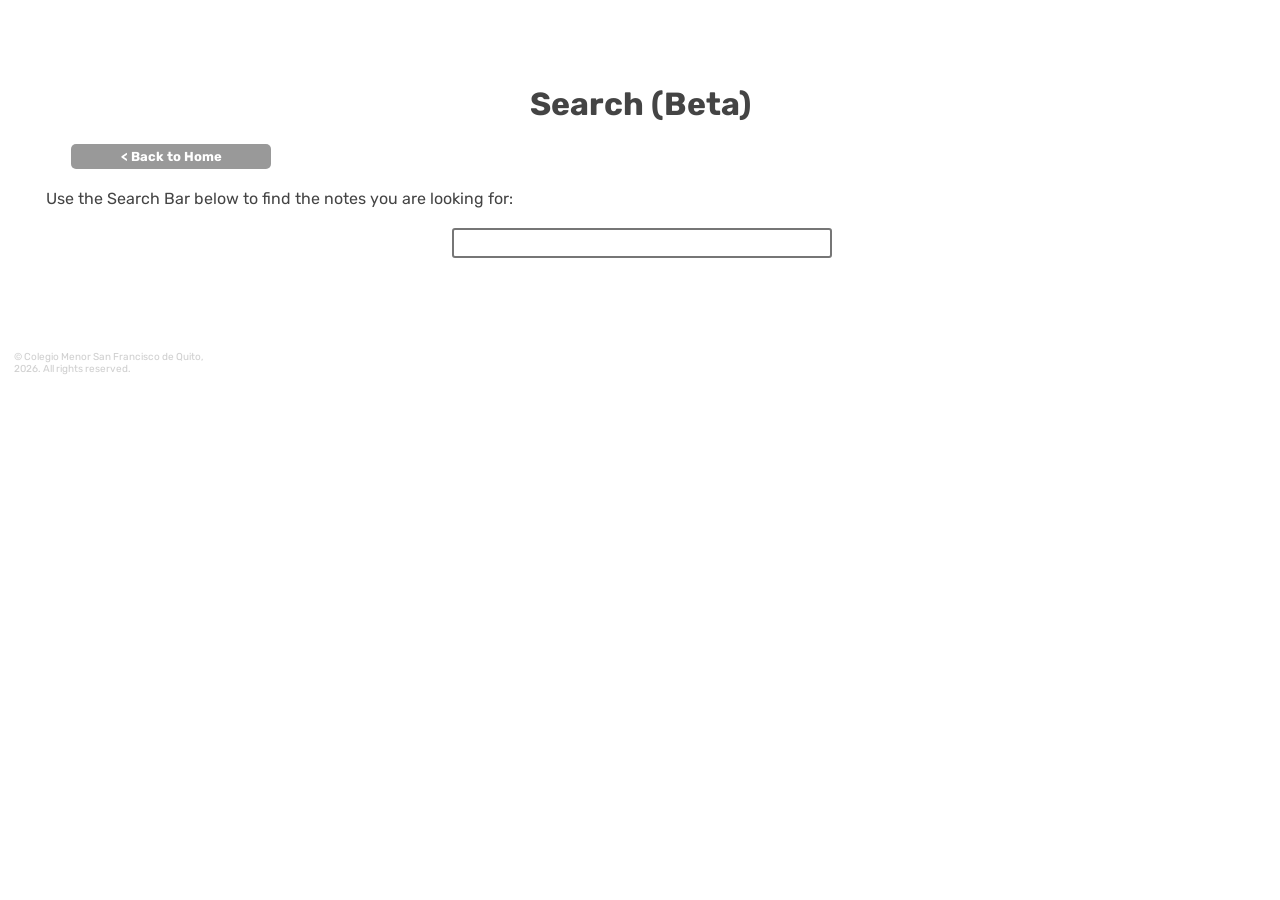
==== search.html @ 94e731c4 "search bar added" ====
<link rel="stylesheet" href="../style.css">
<link rel="icon" href="../favicon.ico">
<html lang="EN">
<script src="main.js" defer></script>
    <h1>Search (Beta)</h1>
        <a href="index.html" class="goback">&lt; Back to Home</a>
    <p>Use the Search Bar below to find the notes you are looking for:</p>
    <p id="current-json-link" style="font-size:x-small; opacity:50%;"></p>
    <div class="search-wrapper">
        <br>
        <input type="search" id="search" data-search>
    </div>
    <br>
    <div class="note-cards" data-note-cards-container>
        <template data-notes-template>
            <a href="#" class="card-link" target="_blank">
                <div class="card">
                    <div class="header" data-header></div>
                    <div class="body" data-body></div>
                </div>
            </a>
        </template>
    </div>
        <br><br>
        <div class="watermark">
            <p class="watermark">© Colegio Menor San Francisco de Quito, 2026. All rights reserved.</p>
        </div>
---- style.css ----
@import url('https://fonts.googleapis.com/css2?family=Rubik:ital,wght@0,300..900;1,300..900&display=swap');

:root {
    font-family: "Rubik", sans-serif;
}

[data-theme="dark"] {
    --bgcolor:#333;
    --fgcolor:#e2e2e2;
    --btnhover:#777;
    --btn:#999;
    --navbar:#555;
    --a:#9dd;
    --indexa:#9dda;
    --probbg:#e2e2e240;

    --linkbtn-color:var(--navbar);

    --red:#ff9471;
    --orange:#ffcc5d;
    --yellow:#f5ec76;
    --green:#d6ffa7;
    --lblue:#8cc7ff;
    --blue:#43a0f8;
    --red-hover:#ff8f7cb0;
    --orange-hover:#ffcb5ab0;
    --yellow-hover:#d8cd31c8;
    --green-hover:#b7f96bb0;
    --lblue-hover:#8ac4fab0;
    --blue-hover:#77b6f1b0;
    --redtxt:#ff9471;
    --orangetxt:#ffcc5d;
    --yellowtxt:#f5ec76;
    --greentxt:#d6ffa7;
    --lbluetxt:#8cc7ff;
    --bluetxt:#43a0f8;
}

[data-theme="light"] {
    --bgcolor: #fff;
    --fgcolor:#444;
    --btnhover:#aaa;
    --btn:#999;
    --navbar:#ddd;
    --a:#7aa;
    --indexa:#7aaa;
    --probbg:#40404020;

    --linkbtn-color:var(--fgcolor);
    --red:#ff7f54;
    --orange:#ffae00;
    --yellow:#e7d800;
    --green:#98e046;
    --lblue:#7dc0ff;
    --blue:#389dfc;
    --red-hover:#e36e47;
    --orange-hover:#de9800;
    --yellow-hover:#c8ba00;
    --green-hover:#7cb837;
    --lblue-hover:#67a0d4;
    --blue-hover:#2e86d7;
    --redtxt:#e1714b;
    --orangetxt:#edb438;
    --yellowtxt:#d3c944;
    --greentxt:#93da42;
    --lbluetxt:#5ba5e9;
    --bluetxt:#2b8ce6;

}

body {
    background-color: var(--bgcolor);
    color: var(--fgcolor);
    transition: background-color 0.5s, color 0.5s;
}

body.no-transition {
    transition: none;
}

p {
    font-size:12pt;
    margin-top:20px;
    margin-left:3%;
}

h1 {
    text-align:center;
    margin-top:85px;
}

h3 {
    text-align:center;
    margin-top:20px;
}

a {
    color:var(--a);
    text-decoration:none;
}


    .timeline {
      display: flex;
      overflow-x: auto;
      padding: 8px;
      padding-bottom:10px;
      white-space: nowrap;
      border-top:var(--fgcolor) solid 3px;
      border-bottom:var(--fgcolor) solid 3px;
      background-color:var(--probbg);
    }

    .timeline a {
      display: inline-block;
      text-align: center;
      margin: 0 5px;
      padding: 20px;
      border-radius: 8px;
      text-decoration: none;
      color: var(--bgcolor);
      min-width: 220px;
      transition: transform 0.3s ease;
    }

    .timeline a:hover {
      transform: scale(1.05);
    }

    .date {
      font-weight: bold;
      margin-bottom: 8px;
    }

    .event {
      font-size: 0.9em;
    }

.search-wrapper {
    display:flex;
    flex:column;
    gap:0.25rem;
}

.note-cards {
    display:grid;
    grid-template:repeat(auto-fill, minmax(0.3fr, 0.7fr));
    gap:0.25rem;
    margin-top:1rem;
    max-width:70%;
    margin-left:23%;
}

.card {
    border:2px solid var(--btn);
    max-width:70%;
    margin:5px;
    align-items:center;
    border-radius:5px;
    padding:5px 20px 7px;
    transition:0.3s;
}

.card > .header {
    margin-bottom:0.25rem;
    font-weight:bold;
}

.card > .body {
    font-size:.8rem;
    margin-left:10px;
    color:var(--btn);
}

.card:hover {
    transform: scale(1.05);
    transition:0.3s;
}

.hide {
    display:none;
    transition:0.3s;
}


input {
    font-size:1rem;
    margin:auto;
    background-color:var(--bgcolor);
    color:var(--fgcolor);
    box-shadow:none;
    font:inherit;
    outline:none;
    width:30%;
    height:30px;
    padding:none;
    outline:none;
    border-collapse:true;
    border-style:solid;
    border-radius:3px;
}

input:active {
    outline:none;
}

.watermark {
    font-size:x-small;
    color:var(--fgcolor);
    opacity:50%;
    width:200px;
}

.topbar {
    display:block;
    position:absolute;
    top:0px;
    left:0px;
    width:98.5%;
    background-color:var(--navbar);
    text-align:center;
    padding:2px 10px;
    float:left;
}

.logo {
    display:block;
    max-height:46px;
    margin-left:42%;
}

.btn {
    display:block;
    width:60px;
    font-size:11pt;
    bottom:0;
    padding:10px 5px 10px 5px;
    background-color:var(--btn);
    border:0;
    border-radius:6px;
    font:inherit;
    color:var(--bgcolor);
    transition:0.5s;
    float:left;
    height:40px;
    margin:2px;
}

.btn:hover {
    background-color:var(--btnhover);
    color:var(--bgcolor);
    transition:0.3s;
    cursor:pointer;
    transform: scale(1.05)
}

.linkbtn {
    display:block;
    width:500px;
    font-size:11pt;
    bottom:0;
    padding:10px 5px 10px 5px;
    background-color:var(--btn);
    border:0;
    border-radius:6px;
    font:inherit;
    color:var(--btncolor);
    transition:0.5s;
    margin:auto;
    text-align:center;
    text-decoration:none;
    font-weight:bold;
}

.linkbtn:hover {
    background-color:var(--btnhover);
    color:var(--bgcolor);
    transition:0.3s;
    margin:auto;
    cursor:pointer;
    transform: scale(1.03);
}

.linkbtnWip {
    cursor:not-allowed;
    opacity:30%;
    display:block;
    width:500px;
    font-size:11pt;
    bottom:0;
    padding:10px 5px 10px 5px;
    background-color:var(--btn);
    border:0;
    border-radius:6px;
    font:inherit;
    color:var(--btncolor);
    transition:0.5s;
    margin:auto;
    text-align:center;
    text-decoration:none;
}

.goback {
    display:block;
    width:200px;
    background-color:var(--btn);
    border-radius:5px;
    text-align:center;
    color:var(--bgcolor);
    text-decoration:none;
    padding-top:5px;
    padding-bottom:5px;
    transition:0.5s;
    margin-left:5%;
    font-size:small;
    font-weight:bold;
}

.goback:hover {
    transition:0.3s;
    background-color:var(--btnhover);
    transform: scale(1.03);
}

.reveal-ans {
    display:block;
    width:200px;
    background-color:var(--btn);
    border-radius:5px;
    text-align:center;
    color:var(--bgcolor);
    text-decoration:none;
    padding:none;
    transition:0.5s;
    margin-left:5%;
    font-size:small;
    font-weight:bold;
    font-family:inherit;
    margin-bottom:20px;
}

.reveal-ans:hover {
    transition:0.3s;
    background-color:var(--btnhover);
    transform: scale(1.03);
}

.bold {
    font-weight:bold;
}

.red {
    background-color:var(--red);
    color:var(--linkbtn-color);
    transition:0.5s;
}

.orange {
    background-color:var(--orange);
    color:var(--linkbtn-color);
    transition:0.5s;
}

.yellow {
    background-color:var(--yellow);
    color:var(--linkbtn-color);
    transition:0.5s;
}

.green {
    background-color:var(--green);
    color:var(--linkbtn-color);
    transition:0.5s;
}

.lblue {
    background-color:var(--lblue);
    color:var(--linkbtn-color);
    transition:0.5s;
}

.blue {
    background-color:var(--blue);
    color:var(--linkbtn-color);
    transition:0.5s;
}

.red:hover {
    transition:0.5s;
    background-color:var(--red-hover);
    color:var(--fgcolor);
}

.orange:hover {
    transition:0.5s;
    background-color:var(--orange-hover);
    color:var(--fgcolor);
}

.yellow:hover {
    transition:0.5s;
    background-color:var(--yellow-hover);
    color:var(--fgcolor);
}

.green:hover {
    transition:0.5s;
    background-color:var(--green-hover);
    color:var(--fgcolor);
}

.lblue:hover {
    transition:0.5s;
    background-color:var(--lblue-hover);
    color:var(--fgcolor);
}

.blue:hover {
    transition:0.5s;
    background-color:var(--blue-hover);
    color:var(--fgcolor);
}

.redtxt {
    color:var(--redtxt);
}

.orangetxt {
    color:var(--orangetxt);
}

.yellowtxt {
    color:var(--yellowtxt);
}

.greentxt {
    color:var(--greentxt);
}

.lbluetxt {
    color:var(--lbluetxt);
}

.bluetxt {
    color:var(--bluetxt);
}

.prob {
    display:block;
    border-left:var(--fgcolor) solid 3px;
    background:var(--probbg);
    padding-left:10px;
    padding-right:10px;
    padding-top:5px;
    padding-bottom:5px;
    margin-left:20px;
    margin-right:50px;
}

.probimg {
    display:block;
    margin:auto;
}

p.notes {
   margin-left:15%;
   margin-right:15%; 
}

a.index {
    margin-left:5%;
    font-size:13pt;
    font-weight:550;
    color:var(--indexa);
    transition: 0.5s;
}

a.index:hover {
    text-decoration:underline;
    color:var(--a);
    transform:scale(1.03);
    transition: 0.5s;
}

.contact {
    display:block;
    border-radius:5px;
    padding:2%;
    border: 2px solid var(--navbar);
    max-width:25%;
}

.center {
    text-align: center;
    max-width: 80vw;
}
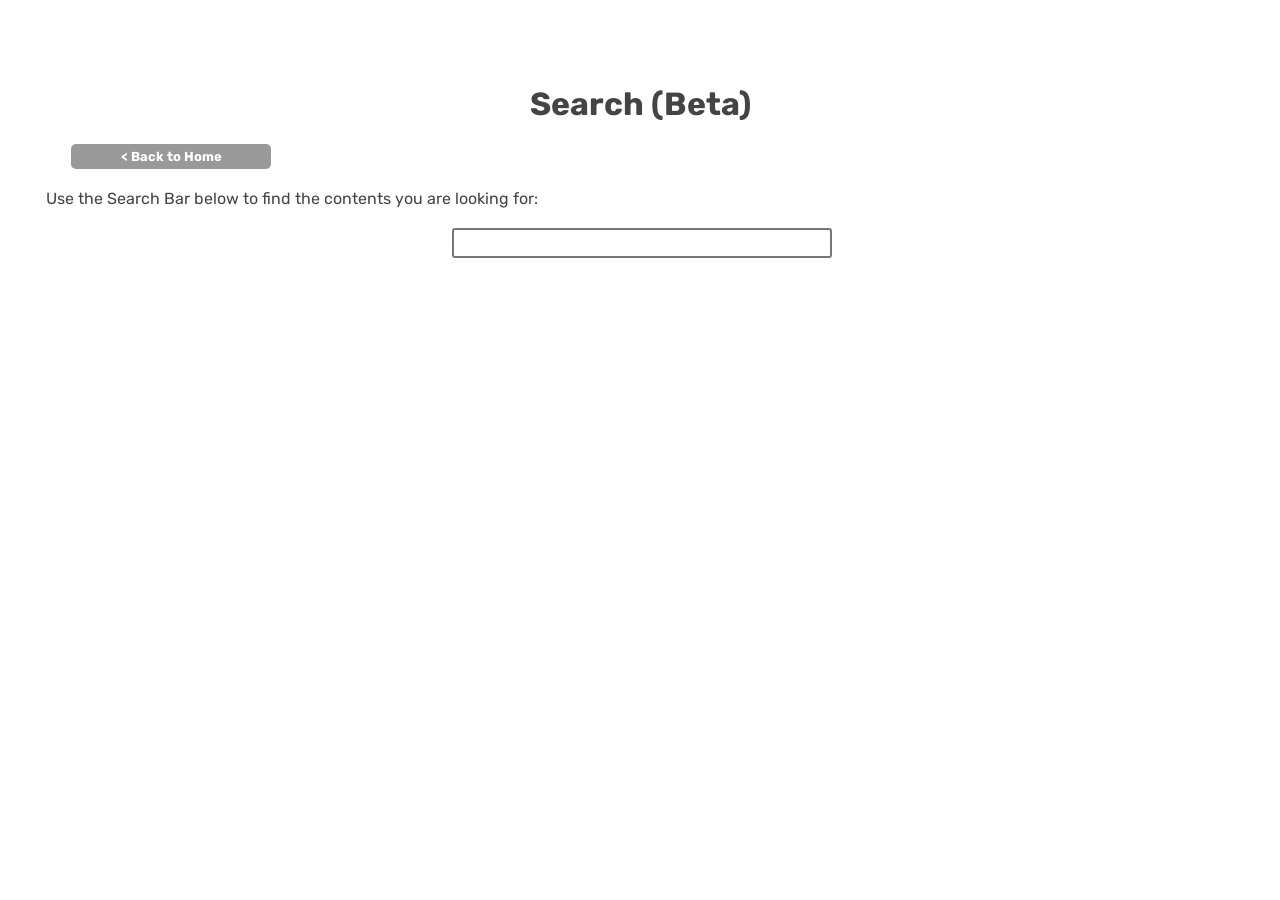
==== commit 55e925bb: "d" ====
--- a/search.html
+++ b/search.html
@@ -4,7 +4,7 @@
 <script src="main.js" defer></script>
     <h1>Search (Beta)</h1>
         <a href="index.html" class="goback">&lt; Back to Home</a>
-    <p>Use the Search Bar below to find the notes you are looking for:</p>
+    <p>Use the Search Bar below to find the contents you are looking for:</p>
     <p id="current-json-link" style="font-size:x-small; opacity:50%;"></p>
     <div class="search-wrapper">
         <br>
@@ -20,8 +20,4 @@
                 </div>
             </a>
         </template>
-    </div>
-        <br><br>
-        <div class="watermark">
-            <p class="watermark">© Colegio Menor San Francisco de Quito, 2026. All rights reserved.</p>
-        </div>+    </div>
--- a/style.css
+++ b/style.css
@@ -211,22 +211,35 @@
     width:200px;
 }
 
+
+/*gemini made this code lol*/
 .topbar {
-    display:block;
-    position:absolute;
-    top:0px;
-    left:0px;
-    width:98.5%;
-    background-color:var(--navbar);
-    text-align:center;
-    padding:2px 10px;
-    float:left;
+    position: absolute;
+    top: 0;
+    left: 0;
+    width: 100%; /* Use 100% instead of 98.5% */
+    box-sizing: border-box; /* This stops padding from making the bar wider than the screen */
+    background-color: var(--navbar);
+    padding: 10px;
+    
+    /* The Flexbox Magic */
+    display: flex;
+    align-items: center;      /* Centers things vertically */
+    justify-content: center;  /* Centers things horizontally */
+}
+
+/* Pin the button to the left so it doesn't disrupt the centered logo */
+.topbar .btn {
+    position: absolute;
+    left: 10px; 
 }
 
 .logo {
-    display:block;
-    max-height:46px;
-    margin-left:42%;
+    /* Kept your responsive sizing! */
+    max-height: 10vw;
+    max-width: 20vw;
+    
+    /* Removed display: block and margin-left: 28% */
 }
 
 .btn {
@@ -493,4 +506,4 @@
 .center {
     text-align: center;
     max-width: 80vw;
-}+}
